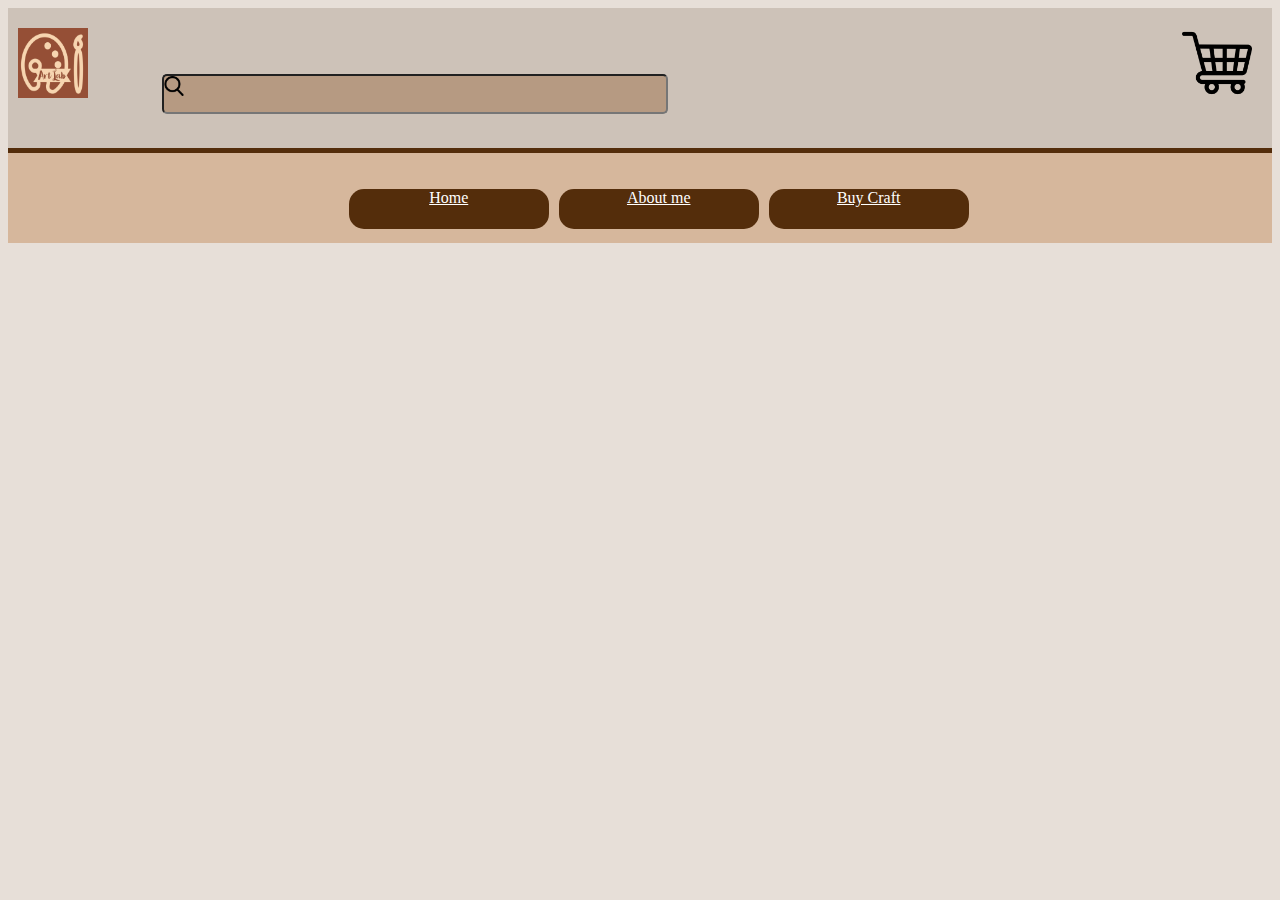
==== aboutme.html @ 504809ac "Create aboutme.html" ====
<html>
  <head>
<link rel="stylesheet" href="https://cdn.jsdelivr.net/npm/bootstrap@4.1.3/dist/css/bootstrap.min.css" integrity="sha384-MCw98/SFnGE8fJT3GXwEOngsV7Zt27NXFoaoApmYm81iuXoPkFOJwJ8ERdknLPMO" crossorigin="anonymous">
<link rel="stylesheet" href="style.css">
  </head>
  <body>
    <div class="navigation">
      <img src="Artlab.png" id="artlab-image">
      <input type="text" id="textbox1">
      <img src="shopping-cart.png" id="cart">
    </div>
    <div class="d">
    </div>
    <div class="b">
      <ul>
    <li><a href="index.html">Home</a> </li>   
    <li><a href="aboutme.html">About me</a> </li>
    <li><a href="buy.html">Buy Craft</a>
    <div class=dropdown>
      <ul>
        <li><a href="#">Painting</a></li>
        <li><a href="#"> decor</a></li>
        <li><a href="#">Supplies</a></li>
      </ul>
    </div>
    </li>
    </ul>
    </div>
    </body>
    	</html>
---- style.css ----
body
      {
        Background-color:#E7DFD8;
        
      }
      .b
      {
        Background-color:#D6B79C;
        height:70px;
        width:100%;
        padding-top:20px;
      }
      a
      {
        color:white;
        margin:30px; 
        text-decoration:underline;
        
      }
      a:hover
      {
        color:pink;
        
      }
      ul
      {
        display:flex;
        margin-left:23%;
      }
      li
      {
        list-style:none;
        width:200px;
        height:40px;
        background-color:#542D0B;
        border-radius:15px;
        text-align:center;
        margin-left:10px;
      }
      .navigation
      {
        height:120px;
        width:100%;
        background-color:#CDC2B8;
        padding-top:20px;
      }
      #textbox1
      {
        border-radius:5px;
        background-color:#B69A82;
        background-image:url("search.png");
        background-size:20px;
        background-repeat:no-repeat;
        padding-left:23px;
        width:40%;
        margin-left:50px;
        height:40px;
      }
      #cart
      {
        float:right;
        margin-right:20px;
        height:70px;
        width:70px;
      }
      #artlab-image
      {
        margin-left:10px;
        margin-right:20px;
        height:70px;
        width:70px;
      }
      .d
      {
        height:5px;
        width:100%;
        background-color:#542D0B;
      }
      #carouselExampleIndicators
      {
        width:100%;
        height:50%;
        margin-top:10%;
      }
      .circle
      {
       height:200px;
       width:150px;
       border-radius:25%;
       margin-left:19%;
       border:1px solid black;
       background: rgb(220,138,71);
background: linear-gradient(356deg, rgba(220,138,71,1) 0%, rgba(177,114,54,1) 35%, rgba(94,76,45,1) 100%);
       Margin-top:10%;
      }
      .circle:hover
      {
        opacity:0.3;
      }
      #circle1
      {
       background-color:teal;
      }
      #circle2
      {
      background-color:pink;
      }
      #circle3
      {
      background-color:yellow;
      }
      .maincircle
      {
        display:flex;
      }
      .dropdown
      {
      width:150px;
      height:35px;
      }
      .dropdown
      {
      display:none;
      }
      .dropdown ul
      {
        display:block;
      }
      .b ul li:hover .dropdown
      {
        display:block;
      }
      .sociallinks
      {
        background-color:#542D0B;
        width:100%;
        height:75%;
        margin-top:10%;
      }
      .truck{
        height:25%;
        width:50%;
      }
      }
      .deals{
        height:25%;
        width:50%;
      }
      }
      .discount{
        height:25%;
        width:50%;
      }
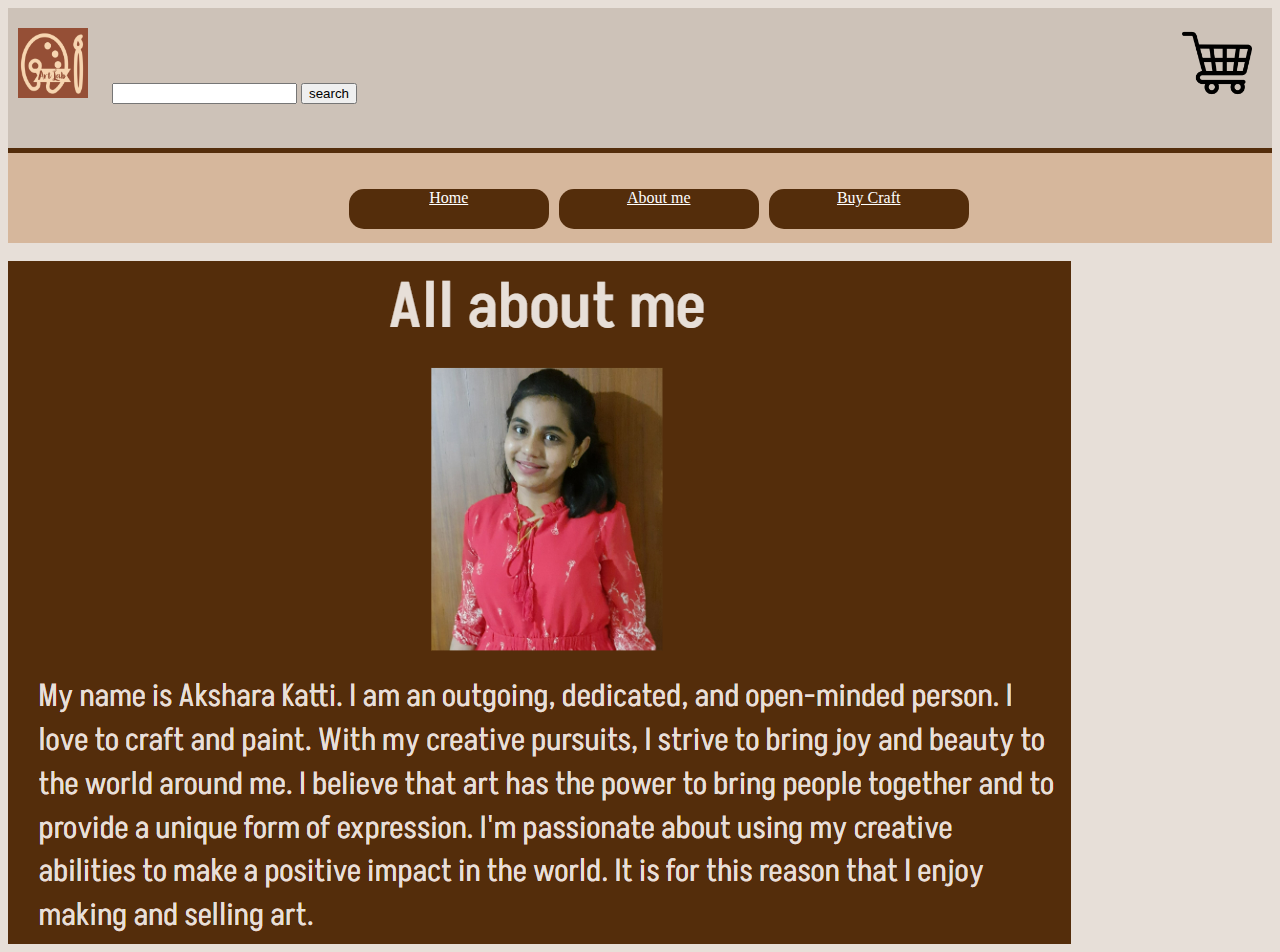
==== commit cc07bd91: "Update aboutme.html" ====
--- a/aboutme.html
+++ b/aboutme.html
@@ -4,12 +4,18 @@
 <link rel="stylesheet" href="style.css">
   </head>
   <body>
+    
     <div class="navigation">
+        <form id=searchform>
       <img src="Artlab.png" id="artlab-image">
-      <input type="text" id="textbox1">
+      <input type="text" id="searchInput">
+      <input type="submit" value=search>
       <img src="shopping-cart.png" id="cart">
+    </form>
     </div>
+
     <div class="d">
+      
     </div>
     <div class="b">
       <ul>
@@ -18,13 +24,14 @@
     <li><a href="buy.html">Buy Craft</a>
     <div class=dropdown>
       <ul>
-        <li><a href="#">Painting</a></li>
-        <li><a href="#"> decor</a></li>
-        <li><a href="#">Supplies</a></li>
+        <li><a href="painting.html">Painting</a></li>
+        <li><a href="decor.html"> Decor</a></li>
+        <li><a href="supplies.html">Supplies</a></li>
       </ul>
     </div>
     </li>
     </ul>
-    </div>
-    </body>
-    	</html>
+    </div><br>
+    <img src="about1.png" id=aboutme>
+  </body>
+  </html>
--- a/style.css
+++ b/style.css
@@ -151,3 +151,18 @@
         height:25%;
         width:50%;
       }
+      .sociallinks
+      {
+        padding-left:2%;
+      }
+      #heading
+      {
+        font-size:50px;
+        color:white;
+        padding-left:30%;
+      }
+      .media
+      {
+        font-size:25px;
+        color:white;
+      }
